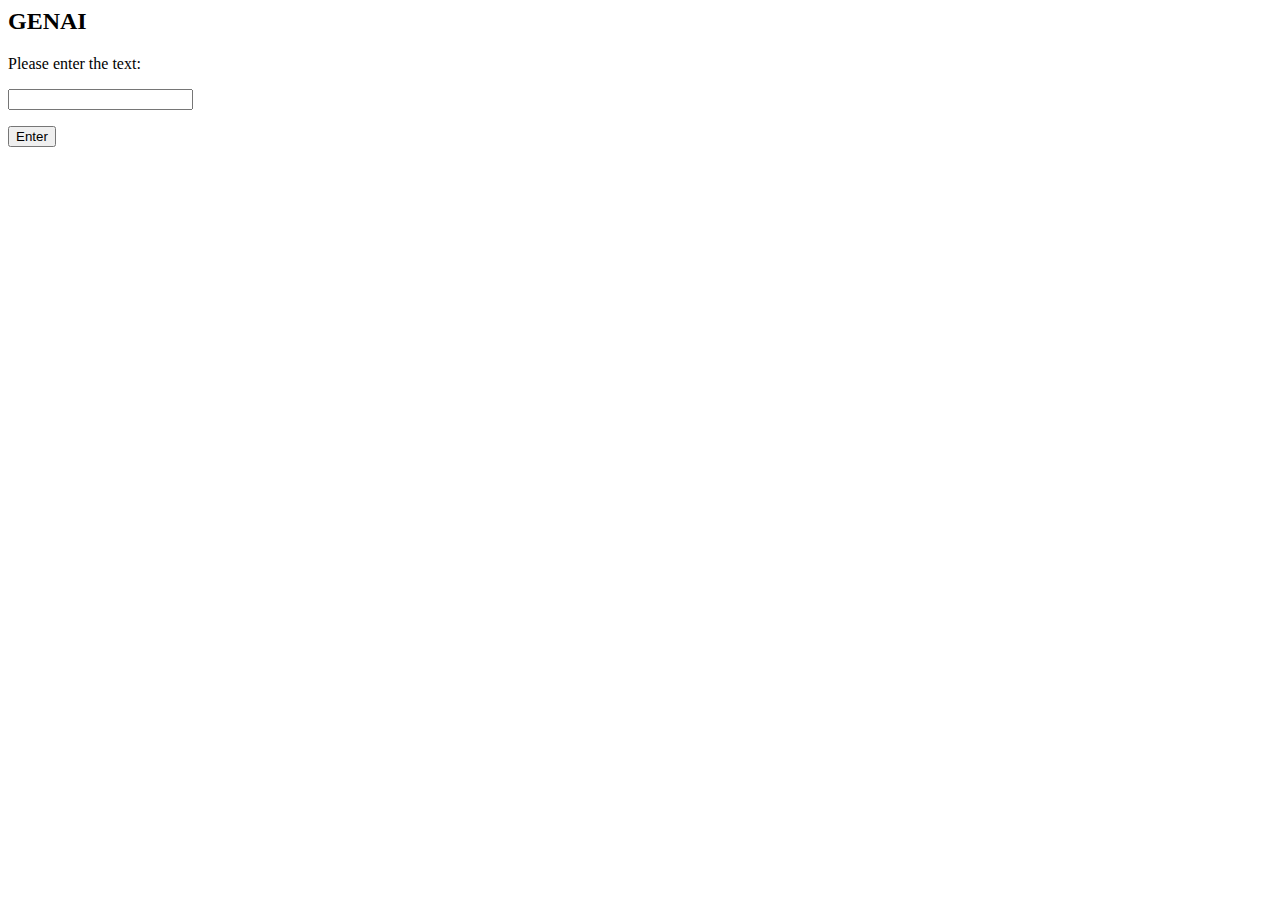
==== templates/genAI.html @ b6e5a238 "1" ====
<head>
    <meta name="viewport" content="width=device-width, initial-scale=1.0">
    <link rel="stylesheet" href="{{url_for('static', filename='styles.css')}}">
</head>


<body>
    <div class="container">
        <h2>GENAI</h2>
        <p>Please enter the text: </p>
        <form action="/genAI_result" method="post">
            <p><input type="text" name="q"></p>
            <p><input type="submit" value="Enter"></p>
        </form>
    </div>
</body>
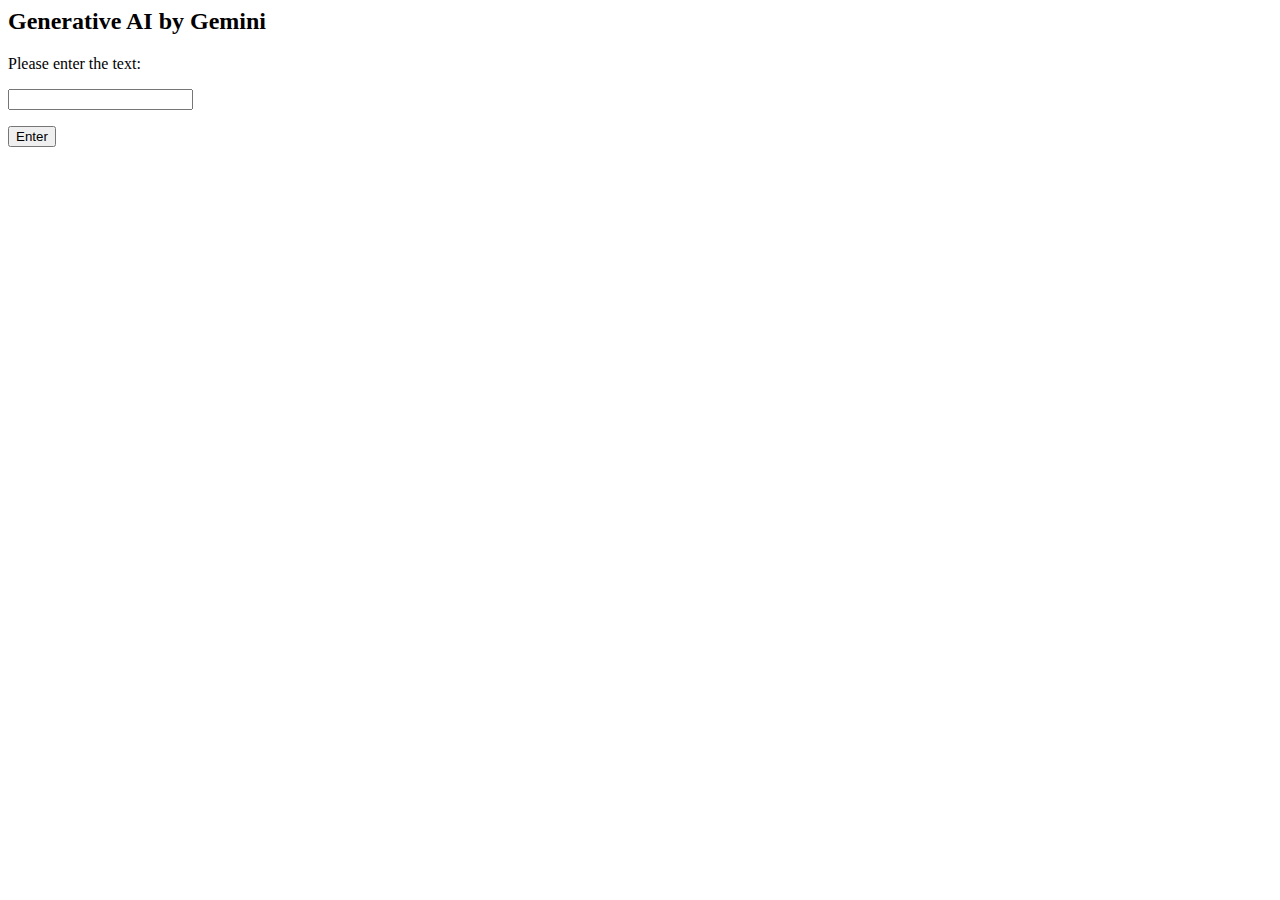
==== commit cf56ab4e: "1" ====
--- a/templates/genAI.html
+++ b/templates/genAI.html
@@ -6,7 +6,7 @@
 
 <body>
     <div class="container">
-        <h2>GENAI</h2>
+        <h2>Generative AI by Gemini</h2>
         <p>Please enter the text: </p>
         <form action="/genAI_result" method="post">
             <p><input type="text" name="q"></p>
